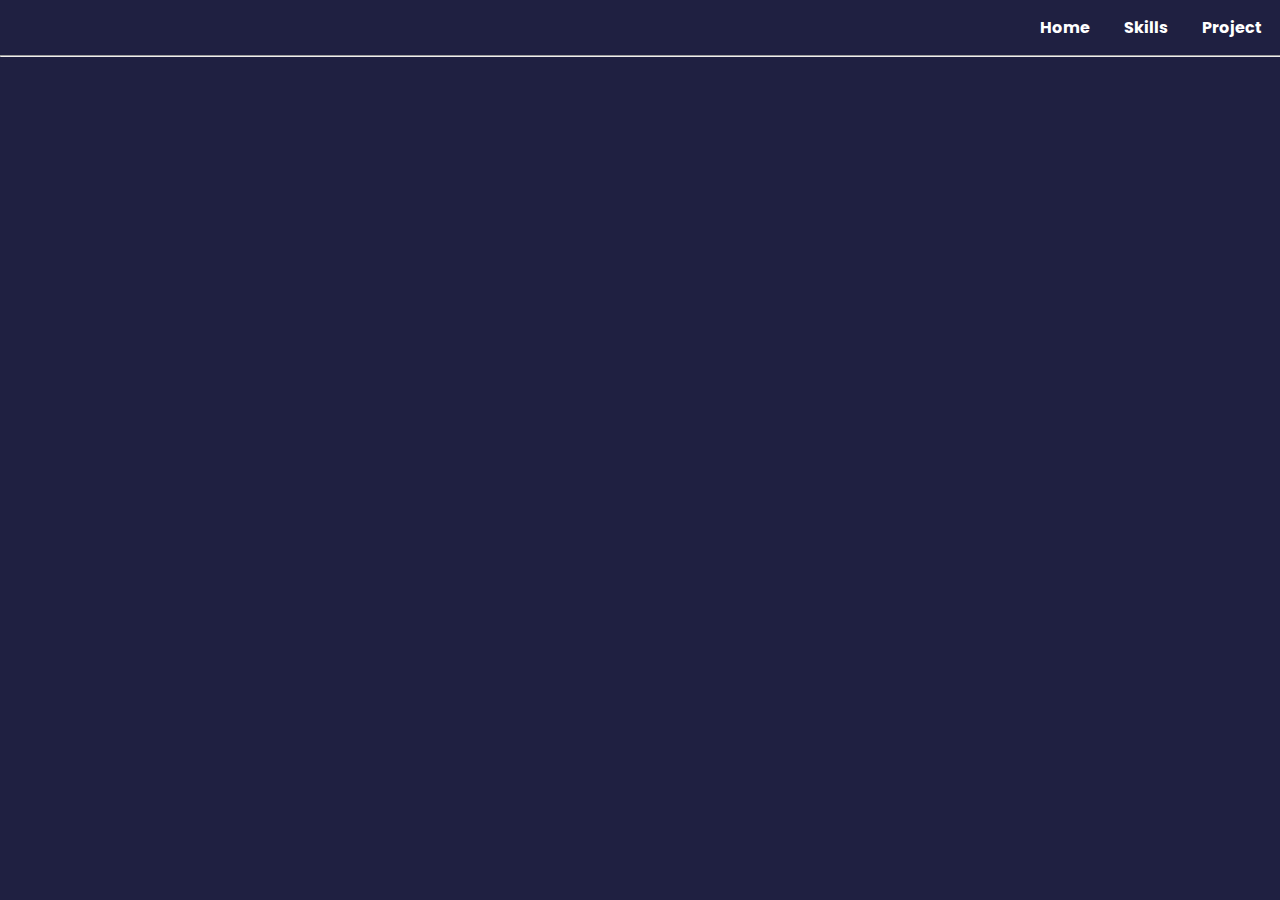
==== certifications.html @ 6f2afa61 "Add files via upload" ====
<!DOCTYPE html>
<html lang="en">
<head>
    <link rel="stylesheet" href="style.css">
    <link rel="icon" href="portfolio.png">
    <link rel="stylesheet" type="text/css" href="https://fonts.googleapis.com/css?family=Poppins" />
    <title>Certifications</title>
</head>
<body style="background-color: #1f2041;">
    <ul>
        <strong>
        <li><a href="project.html">Project</a></li>
        <li><a href="newskills.htm">Skills</a></li>
        <li><a href="index.html">Home</a></li>
    </strong>   </ul>
       <hr style="margin: 0px; width: 1365px;">
</body>
</html>
---- style.css ----
*{
    margin: 0;
    padding: 0;
    box-sizing: border-box;
}

.container{
    display: flex;
    align-items: center;
    justify-content: center;
    padding-top: 5px;
}
.image{
    float: right;
    margin-top: 35px;
}
.text{
    float: right;
    text-align: center;
    margin: 50px;
    margin-top: 25px;
    margin-right: 600px;
    margin-left: 100px;
    color: white;
    font-family: 'Poppins', sans-serif;
    font-size: 20px

}
.me{
    margin-left: 100px;
}
.img2{
    /* float: left; */
    margin-left: 15px;
    display: inline;
}
.text2{
    float: right;
/* padding-bottom: 50px; */
    color: white;
    padding-right: 30px;
    font-size: medium;
    font-family:'Poppins', sans-serif;
}
.contact{
    padding-top: 5px;
    margin: 10px;
}
ul{
    list-style-type: none;
    margin: 0;
    padding: 0;
    overflow: hidden;
    
}
li{
    float: right;
    border: 1px solid #1f2041;
}
li a{
    display: block;
    color: white;
    text-align: center;
    padding: 14px 16px;
    text-decoration: none;
    font-family: 'Poppins', sans-serif;
}
li a:hover{
    text-shadow: 0 0 20px #00fffb,0 0 40px #0081bc;
    color:aqua;;
}
.achie{
    text-decoration: none;
    color: #00fffb;
}

/* CSS */
.button-85 {
  padding: 0.6em 2em;
  border: none;
  outline: none;
  color: rgb(255, 255, 255);
  background: #1f2041;
  cursor: pointer;
  position: relative;
  z-index: 0;
  border-radius: 10px;
  user-select: none;
  -webkit-user-select: none;
  touch-action: manipulation;
}

.button-85:before {
  content: "";
  background: linear-gradient(
    45deg,
    #00fffb,
    #080911,
    #00fffb,
    #111122,
    #00fffb,
    #191a34,
    #00fffb,
    #212245,
    aqua
  );
  position: absolute;
  top: -2px;
  left: -2px;
  background-size: 400%;
  z-index: -1;
  filter: blur(5px);
  -webkit-filter: blur(5px);
  width: calc(100% + 4px);
  height: calc(100% + 4px);
  animation: glowing-button-85 20s linear infinite;
  transition: opacity 0.3s ease-in-out;
  border-radius: 10px;
}

@keyframes glowing-button-85 {
  0% {
    background-position: 0 0;
  }
  50% {
    background-position: 400% 0;
  }
  100% {
    background-position: 0 0;
  }
}

.button-85:after {
  z-index: -1;
  content: "";
  position: absolute;
  width: 100%;
  height: 100%;
  background: #222;
  left: 0;
  top: 0;
  border-radius: 10px;
}
.text0{
    text-shadow: 0 0 20px #00fffb,0 0 40px #0081bc;
}
.viewa{
    text-decoration: none;
    color:deepskyblue;
}
button:hover{
    background-color: white;
    color: #1f2041;
}
.edu{
    margin-top: 100px;
    margin-left: 130px;
    margin-right: 130px;
}
.eduheading{
    font-family: 'Poppins', sans-serif;
    color: white;
}
.eduimg{
    margin-top: 50px;
    float: left;
    /* margin-top: 140px; */
}
h3{
    font-family: 'Poppins', sans-serif;
}
.con{
    margin-top: 15px;
    margin-left: 5px;
    margin-right: 5px;
}
.table{
    margin-top: 50px;
    float: right;
    color: white;
    padding-top: 40px;
    overflow: hidden;
    th,td{
        padding:.25em .5em;
        padding: 5px;
        text-align: left;
        vertical-align: top;
        font-family: 'Poppins', sans-serif;
    }
    th{
        background-color:aqua;
        color: #1f2041;
    }
    td{
        background-color: #1f2041;
        color: white;
    }
}
/* .allrounds{
    display: flex;
    justify-content: space-around;
}
.round{
    height: 200px;
    width: 200px;
    background-color:white;
    border-radius: 100px;
    border: 2px solid white;
    text-align: center;
}
.head{
    text-align: center;
    color: white;
    margin: 10px;
    font-family: 'Poppins', sans-serif;
}
.roundtext{
    padding-top: 75px;
    font-family:'Poppins', sans-serif;
} */
/* .ski{
    color: white;
    padding-left: 150px;
    font-family: 'Poppins', sans-serif;
    float: left;
}
.skills{
    color: white;
    font-family:'Poppins', sans-serif;
    /* padding-left: 270px; */
    /* padding-top:40px;
    float: left;
} */
/* .star{
    padding-right: 10px;
} */
.fea{
    font-family: 'Poppins', sans-serif;
    color: white;
    float: right;
    padding-right: 400px;
}
.feature{
    color: white;
    font-family:'Poppins', sans-serif;
    padding-top: 30px;
    /* padding-left: 100px; */
    float: right;
}
.round:hover{
    background-color: aqua;
    border:2px solid aqua;
}
/* newskills page */
.cardcontainer{
    display: flex;
    justify-content: flex-start;
    justify-content: space-evenly;
}
.card1:hover{
    box-shadow: 0 0 20px #00fffb,0 0 40px #0081bc;
    transform: scale(1.05);
    transition: all 0.3s ease-in-out;
}
.card1{
    background-color: #fff;
    border: 1px solid #fff;
    border-radius: 8px;
    height: 200px;
    width: 280px;
    margin: 40px;
}
.heading{
    font-size: 1.5rem;
    /* margin-top: 2px; */
    text-align: center;
    font-family:'Poppins', sans-serif;
    color:#1f2041;
}
.description{
    margin-top: 5px;
    font-size: 1rem;
    color: black;
    text-align: center;
    font-family:'Poppins', sans-serif;
    color:#323467;
}
.cardimg{
    margin-left: 110px;
    margin-top: 15px;
    height: 50px;
    width: 50px;
}
/* contact_page */

.contactInfo{
   display: flex;
   justify-content: space-between; 
    margin: 35px 130px;
}
.loc{
    border: 2px solid white;
    background-color: white;
    width: 350px;
    /* margin-top: 30px; */
    height: 500px;
    box-shadow: 0 0 20px #69fdf8,0 0 40px ;
    
}
.form{
    border: 2px solid white;
    background-color: white;
    width: 500px;
    /* margin-top: 30px; */
    height: 500px;
    box-shadow: 0 0 20px #69fdf8,0 0 40px ;
}
.links{
    border: 2px solid white;
    background-color: white;
    width: 150px;
    /* margin-top: 30px; */
    height: 500px;
    box-shadow: 0 0 20px #69fdf8,0 0 40px ;
}
.loca{
    border: white solid;
    margin: 10px;
    font-family: 'poppins' sans-serif;
}
.loca:hover {
}
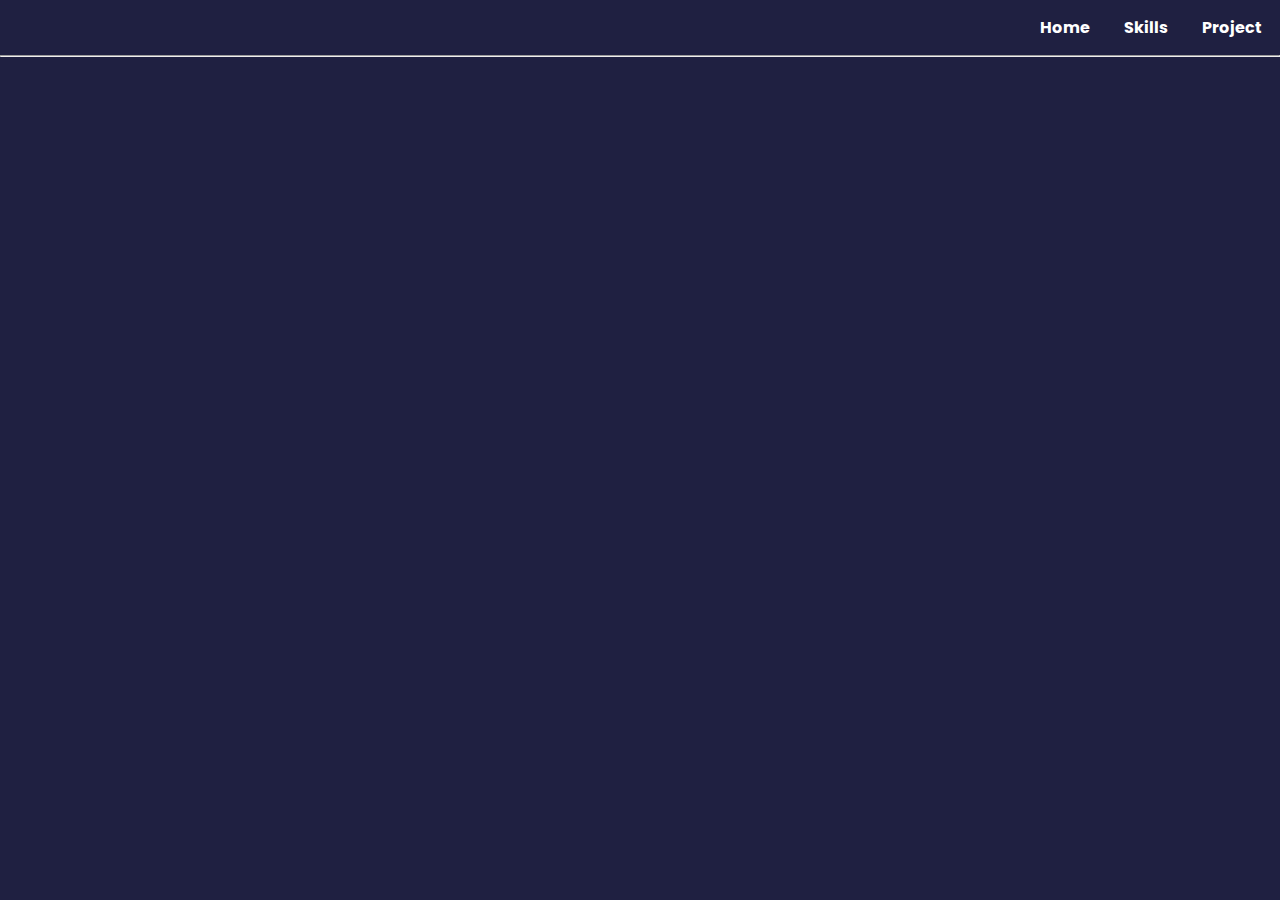
==== commit 177cb252: "Update certifications.html" ====
--- a/certifications.html
+++ b/certifications.html
@@ -13,6 +13,6 @@
         <li><a href="newskills.htm">Skills</a></li>
         <li><a href="index.html">Home</a></li>
     </strong>   </ul>
-       <hr style="margin: 0px; width: 1365px;">
+       <hr style="margin: 0px; width:100%;">
 </body>
-</html>+</html>
